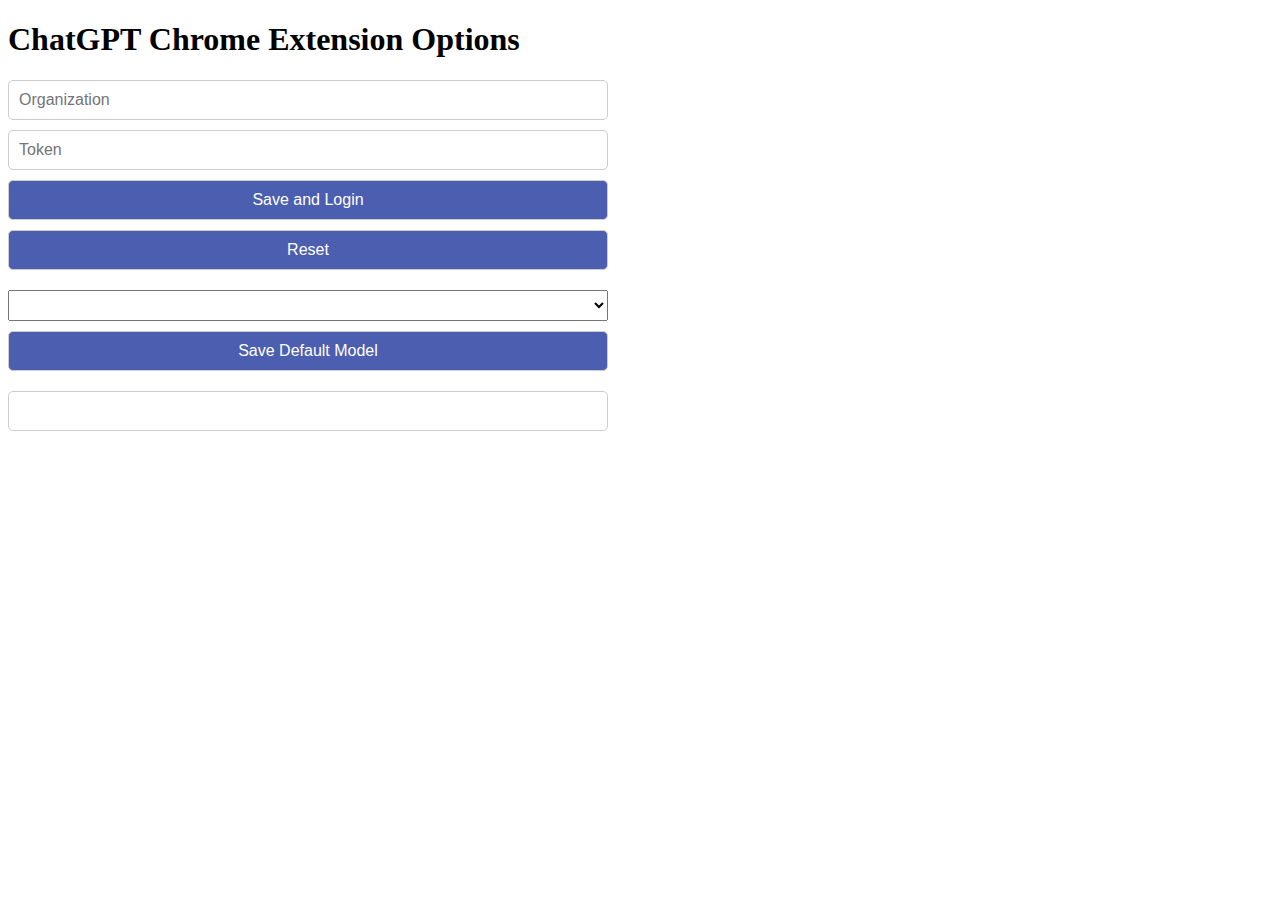
==== src/options.html @ 71e3e6ce "options page and authentication" ====
<!DOCTYPE html>
<html lang="en">

<head>
    <meta charset="UTF-8">
    <meta http-equiv="X-UA-Compatible" content="IE=edge">
    <meta name="viewport" content="width=device-width, initial-scale=1.0">
    <title>Options</title>
    <link rel="stylesheet" href="style.css">
</head>

<body>
    <h1>ChatGPT Chrome Extension Options</h1>
    <div id="credential">
        <input class="credential" type="text" id="org" placeholder="Organization">
        <input class="credential" type="password" id="token" placeholder="Token">

        <button id="save">Save and Login</button>
        <button id="reset">Reset</button>
    </div>

    <div id="model-selection">
        <select id="models">

        </select>
        <button id="save-model">Save Default Model</button>
    </div>

    <div id="status"></div>

    <script src="../chatgpt.js"></script>
    <script src="./options.js"></script>
</body>

</html>
---- src/style.css ----
body {
    width: 600px;
}
input.credential {
    width: 100%;
    height: 40px;
    border-radius: 5px;
    border: 1px solid #ccc;
    padding: 0 10px;
    margin-bottom: 10px;
    font-size: 16px;
    box-sizing: border-box;
}

button {
    width: 100%;
    height: 40px;
    border-radius: 5px;
    border: 1px solid #ccc;
    padding: 0 10px;
    margin-bottom: 10px;
    font-size: 16px;
    box-sizing: border-box;
    background-color: #4c5eaf;
    color: white;
}

select {
    margin-top: 10px;
    margin-bottom: 10px;
}

option, select {
    font-size: 16px;
    padding: 5px;
    width: 100%;
}

#status {
    margin-top: 10px;
    margin-bottom: 10px;
    font-size: 16px;
    width: 100%;
    height: 40px;
    border-radius: 5px;
    border: 1px solid #ccc;
    padding: 0 10px;
    box-sizing: border-box;
    font-size: 16px;
}
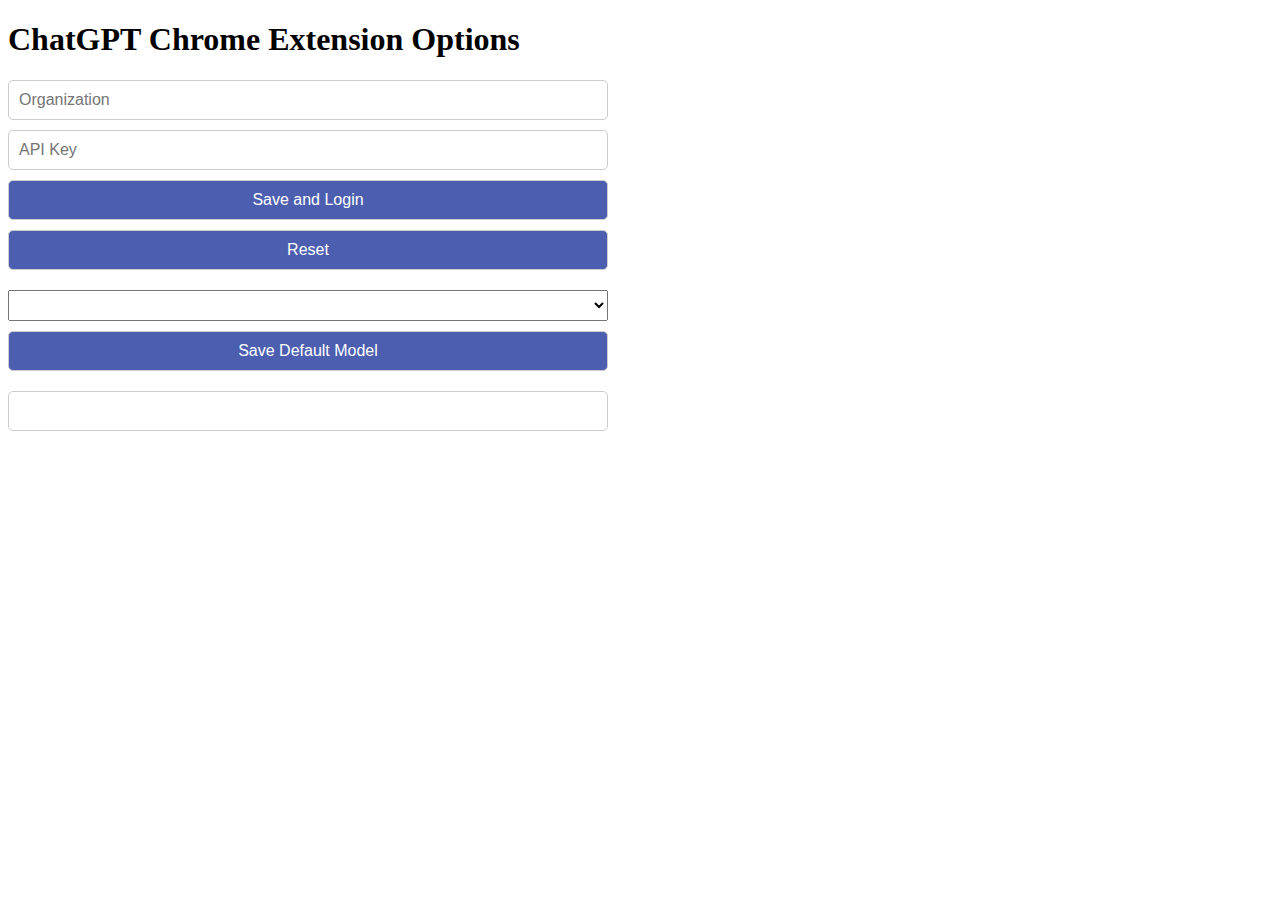
==== commit 66ea240a: "refactor implementation" ====
--- a/src/options.html
+++ b/src/options.html
@@ -13,14 +13,14 @@
     <h1>ChatGPT Chrome Extension Options</h1>
     <div id="credential">
         <input class="credential" type="text" id="org" placeholder="Organization">
-        <input class="credential" type="password" id="token" placeholder="Token">
+        <input class="credential" type="password" id="api_key" placeholder="API Key">
 
         <button id="save">Save and Login</button>
         <button id="reset">Reset</button>
     </div>
 
     <div id="model-selection">
-        <select id="models">
+        <select id="model_list">
 
         </select>
         <button id="save-model">Save Default Model</button>
@@ -29,6 +29,7 @@
     <div id="status"></div>
 
     <script src="../chatgpt.js"></script>
+    <script src="../utils.js"></script>
     <script src="./options.js"></script>
 </body>
 
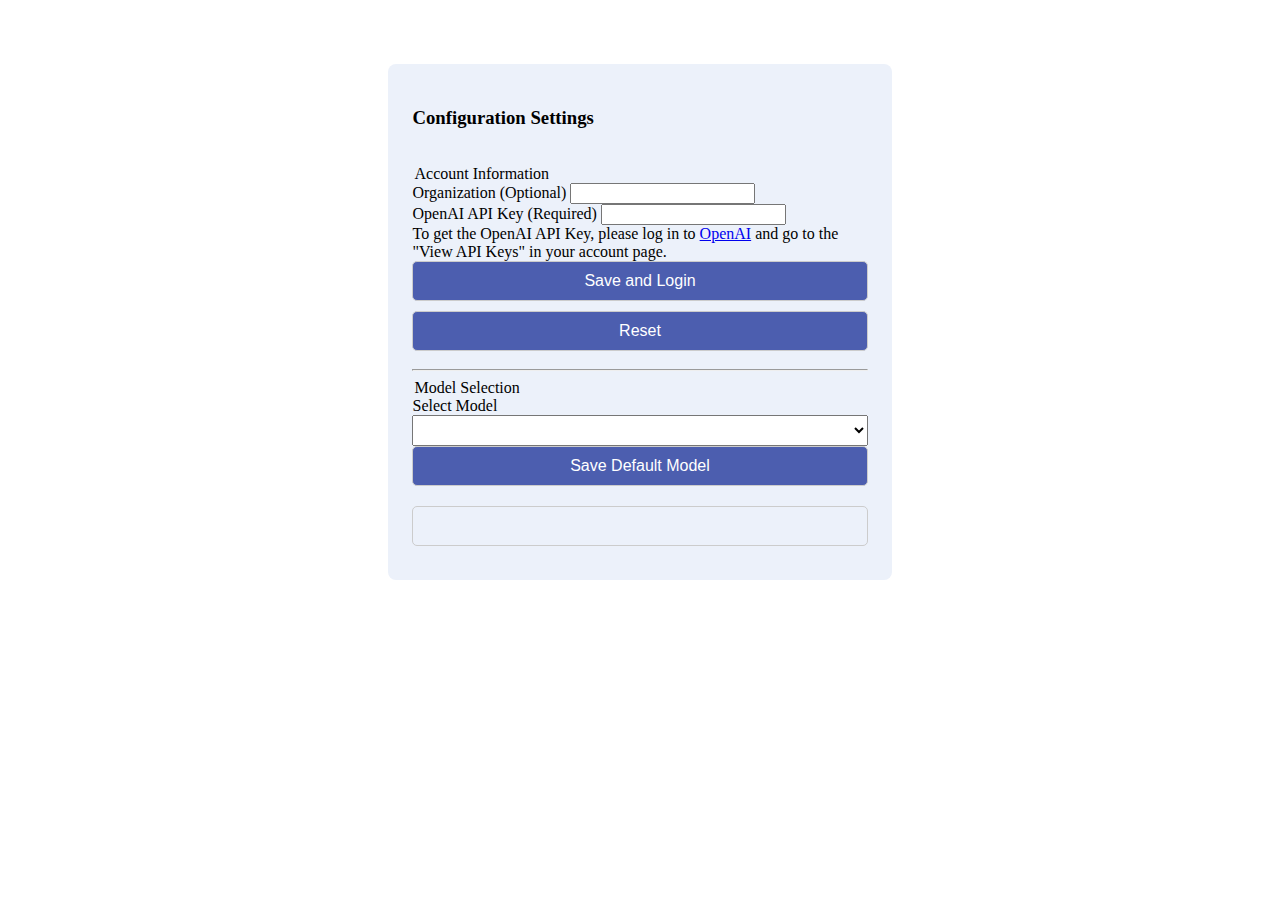
==== commit dac2c87a: "updated ui for configuration page" ====
--- a/src/options.html
+++ b/src/options.html
@@ -6,28 +6,51 @@
     <meta http-equiv="X-UA-Compatible" content="IE=edge">
     <meta name="viewport" content="width=device-width, initial-scale=1.0">
     <title>Options</title>
-    <link rel="stylesheet" href="style.css">
+    <link href="https://cdn.jsdelivr.net/npm/bootstrap@5.3.0/dist/css/bootstrap.min.css" rel="stylesheet" integrity="sha384-9ndCyUaIbzAi2FUVXJi0CjmCapSmO7SnpJef0486qhLnuZ2cdeRhO02iuK6FUUVM" crossorigin="anonymous">
+    <link rel="stylesheet" href="options.css">
 </head>
 
 <body>
-    <h1>ChatGPT Chrome Extension Options</h1>
-    <div id="credential">
-        <input class="credential" type="text" id="org" placeholder="Organization">
-        <input class="credential" type="password" id="api_key" placeholder="API Key">
+    <div id="main-container">
+        <h3>Configuration Settings</h3>
+        <br>
 
-        <button id="save">Save and Login</button>
-        <button id="reset">Reset</button>
-    </div>
+        <legend>Account Information</legend>
 
-    <div id="model-selection">
-        <select id="model_list">
+        <!-- Organization -->
+        <div class="mb-3">
+            <label class="form-label">Organization (Optional)</label>
+            <input class="form-control" type="text" id="org">
+        </div>
 
-        </select>
-        <button id="save-model">Save Default Model</button>
-    </div>
+        <!-- OpenAI API Key -->
+        <div class="mb-3">
+            <label class="form-label">OpenAI API Key (Required)</label>
+            <input class="form-control" type="password" id="api_key">
+            <div class="form-text">To get the OpenAI API Key, please log in to  <a href="https://platform.openai.com/login">OpenAI</a> and go to the "View API Keys" in your account page.</div>
+        </div>
+
+        <!-- Buttons -->
+        <div class="mb-3">
+            <button id="save" class="btn btn-primary">Save and Login</button>
+            <button id="reset" class="btn btn-light">Reset</button>
+        </div>
+
+        <hr>
+    
+        <legend>Model Selection</legend>
+        <div id="model-selection">
+            <div class="mb-3">
+                <label class="form-label">Select Model</label>
+                <select id="model_list" class="form-select"></select>
+            </div>
+
+            
+            <button id="save-model" class="btn btn-primary">Save Default Model</button>
+        </div>
 
     <div id="status"></div>
-
+</div>
     <script src="../chatgpt.js"></script>
     <script src="../utils.js"></script>
     <script src="./options.js"></script>
--- a/src/options.css
+++ b/src/options.css
@@ -0,0 +1,52 @@
+#main-container {
+    margin:auto;
+    margin-top: 64px;
+    width: 36%;
+    min-width: 360px;
+    border-radius: 8px;
+    padding: 24px 24px 24px 24px;
+    background-color: #ecf1fa;
+}
+
+/* input.credential {
+    width: 100%;
+    height: 40px;
+    border-radius: 5px;
+    border: 1px solid #ccc;
+    padding: 0 10px;
+    margin-bottom: 10px;
+    font-size: 16px;
+    box-sizing: border-box;
+} */
+
+button {
+    width: 100%;
+    height: 40px;
+    border-radius: 5px;
+    border: 1px solid #ccc;
+    padding: 0 10px;
+    margin-bottom: 10px;
+    font-size: 16px;
+    box-sizing: border-box;
+    background-color: #4c5eaf;
+    color: white;
+}
+
+option, select {
+    font-size: 16px;
+    padding: 5px;
+    width: 100%;
+}
+
+#status {
+    margin-top: 10px;
+    margin-bottom: 10px;
+    font-size: 16px;
+    width: 100%;
+    height: 40px;
+    border-radius: 5px;
+    border: 1px solid #ccc;
+    padding: 0 10px;
+    box-sizing: border-box;
+    font-size: 16px;
+}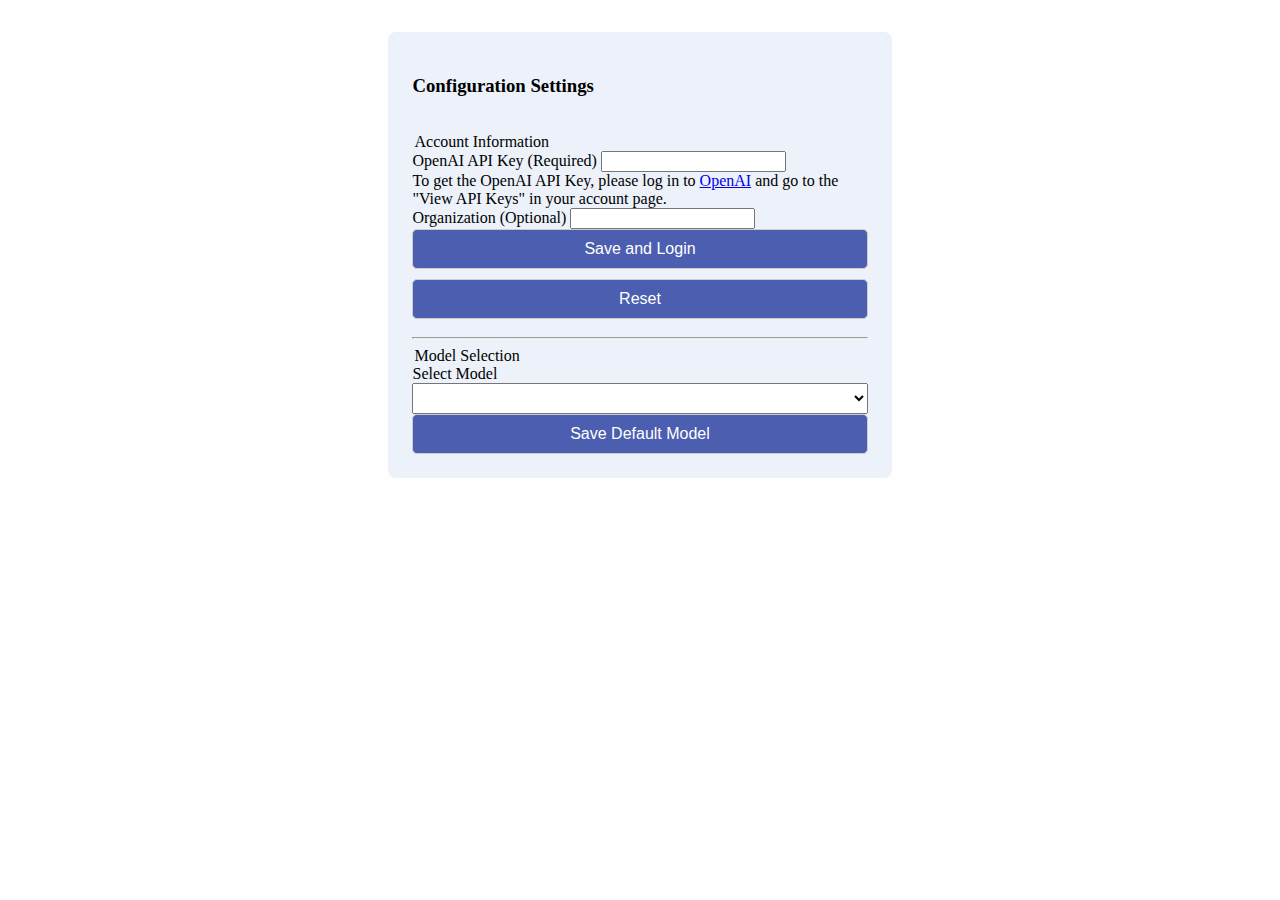
==== commit c8df6b90: "updated configuration page" ====
--- a/src/options.html
+++ b/src/options.html
@@ -17,18 +17,20 @@
 
         <legend>Account Information</legend>
 
+        <!-- OpenAI API Key -->
+        <div class="mb-3">
+            <label class="form-label">OpenAI API Key (Required)</label>
+            <input class="form-control" type="password" id="api_key">
+            <div class="form-text">To get the OpenAI API Key, please log in to  <a href="https://platform.openai.com/login">OpenAI</a> and go to the "View API Keys" in your account page.</div>
+        </div>
+
+
         <!-- Organization -->
         <div class="mb-3">
             <label class="form-label">Organization (Optional)</label>
             <input class="form-control" type="text" id="org">
         </div>
 
-        <!-- OpenAI API Key -->
-        <div class="mb-3">
-            <label class="form-label">OpenAI API Key (Required)</label>
-            <input class="form-control" type="password" id="api_key">
-            <div class="form-text">To get the OpenAI API Key, please log in to  <a href="https://platform.openai.com/login">OpenAI</a> and go to the "View API Keys" in your account page.</div>
-        </div>
 
         <!-- Buttons -->
         <div class="mb-3">
@@ -45,11 +47,13 @@
                 <select id="model_list" class="form-select"></select>
             </div>
 
-            
-            <button id="save-model" class="btn btn-primary">Save Default Model</button>
+            <div class="mb-3">
+                <button id="save-model" class="btn btn-primary" style="margin-bottom: 0;">Save Default Model</button>
+                <div class="form-text" id="status"></div>
+            </div>
         </div>
 
-    <div id="status"></div>
+
 </div>
     <script src="../chatgpt.js"></script>
     <script src="../utils.js"></script>
--- a/src/options.css
+++ b/src/options.css
@@ -1,6 +1,6 @@
 #main-container {
     margin:auto;
-    margin-top: 64px;
+    margin-top: 32px;
     width: 36%;
     min-width: 360px;
     border-radius: 8px;
@@ -38,7 +38,7 @@
     width: 100%;
 }
 
-#status {
+/* #status {
     margin-top: 10px;
     margin-bottom: 10px;
     font-size: 16px;
@@ -49,4 +49,4 @@
     padding: 0 10px;
     box-sizing: border-box;
     font-size: 16px;
-}+} */